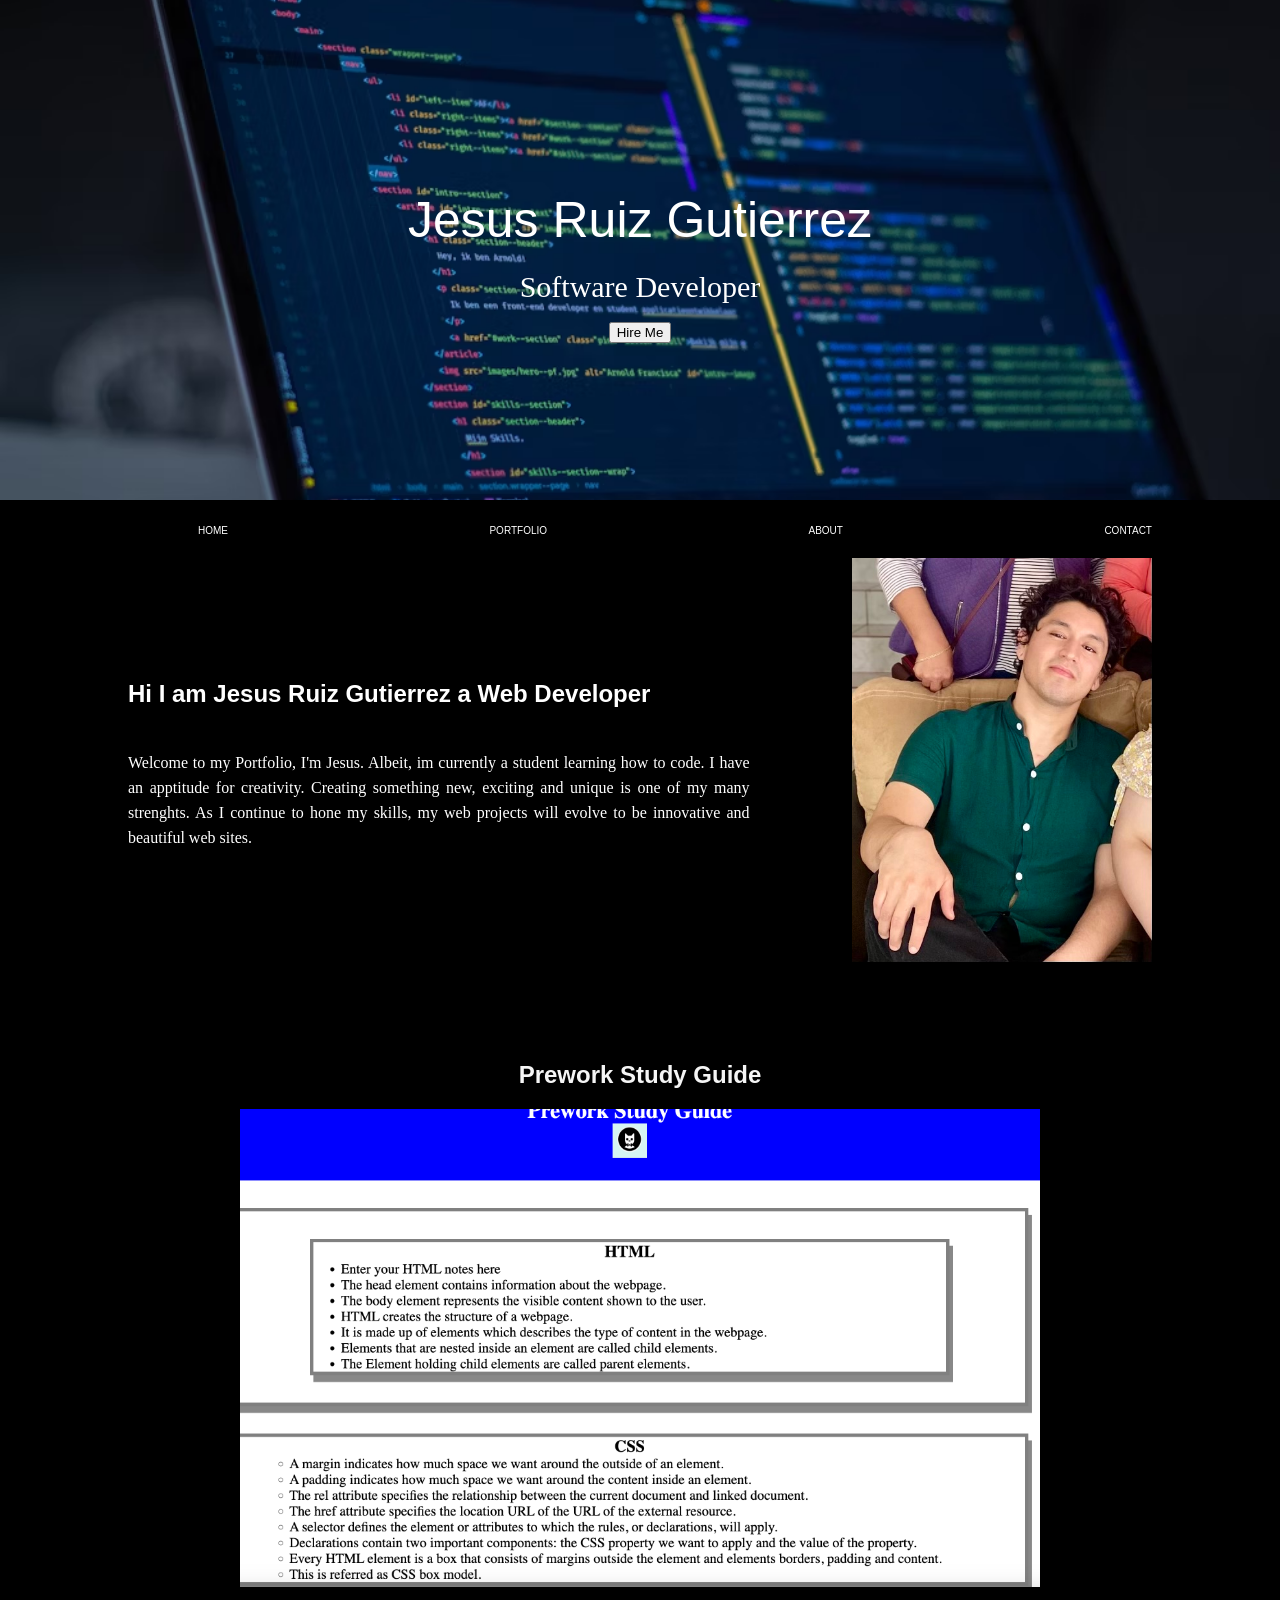
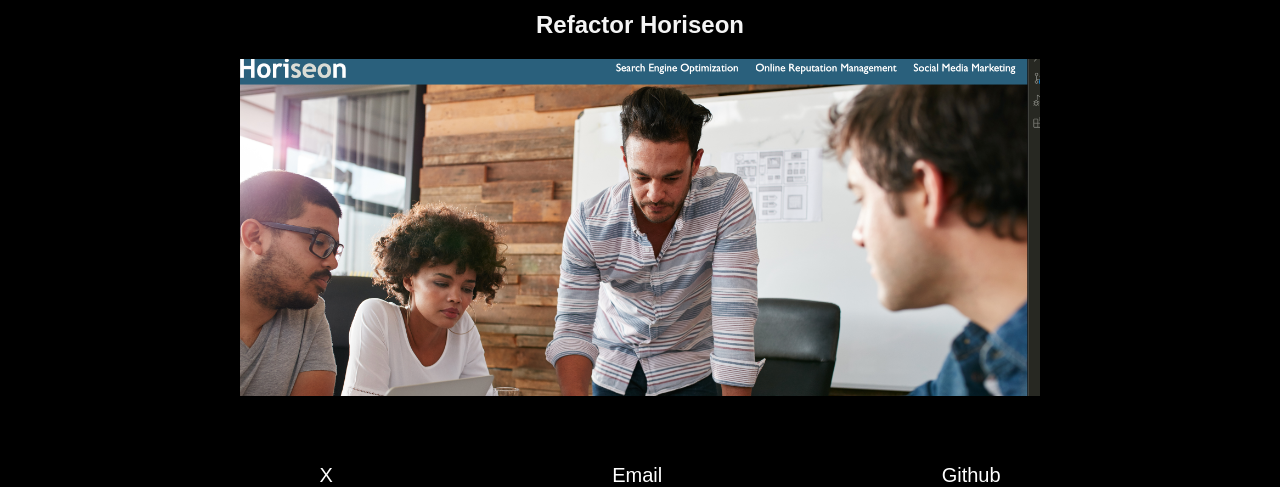
==== index.html @ 9ac9cf80 "deploy" ====
<!DOCTYPE html>
<html lang="en">
  <head>
    <meta charset="UTF-8" />
    <meta name="viewport" content="width=device-width, initial-scale=1.0" />
    <link rel="stylesheet" href="style.css" />
    <title>Portfolio</title>
  </head>

  <body>
    <!-- designing my header -->
    <header>
      <div class="hero">
        <div class="hero-image">
          <div class="hero-text">
            <h1>Jesus Ruiz Gutierrez</h1>
            <p>Software Developer</p>
            <div class="action-button">
              <button class="hire-me">Hire Me</button>
            </div>
          </div>
        </div>
      </div>
    </header>

    <header>
      <div class="container">
        <nav class="navbar">
          <li>
            <a href="#Home" class="active">Home</a>
          </li>
          <li>
            <a href="#portfolio" class="active">Portfolio</a>
          </li>
          <li>
            <a href="about" class="active">About</a>
          </li>
          <li>
            <a href="#contact" class="active">Contact</a>
          </li>
        </nav>
      </div>
    </header>

    <header>
      <div></div>
    </header>

    <!--introduction-->
    <main>
      <div class="container2">
        <section class="intro" id="my-intro">
          <div class="intro-txt">
            <h2>
              Hi I am <strong>Jesus Ruiz Gutierrez</strong> a Web Developer
            </h2>

            <p>
              Welcome to my Portfolio, I'm Jesus. Albeit, im currently a student
              learning how to code. I have an apptitude for creativity. Creating
              something new, exciting and unique is one of my many strenghts. As
              I continue to hone my skills, my web projects will evolve to be
              innovative and beautiful web sites.
            </p>
          </div>
          <img
            class="intro-img"
            src="./IMG_7335.jpeg"
            alt="Jesus Ruiz Gutierrez" />
        </section>
      </div>
      <!--My Work-->

      <div class="my-work">
        <h1>MY Work</h1>

        <section class="prework-study-guide">
          <h2>Prework Study Guide</h2>
          <a href="https://jesse437.github.io/prework-study-guide/"
            ><img
              class="my-work-img"
              src="Screenshot 2024-04-11 at 3.03.16 PM.png"
              alt="PSG"
          /></a>
        </section>

        <section class="second-my-work">
          <h2>Refactor Horiseon</h2>

          <a href="https://jesse437.github.io/refactor-horiseon/"
            ><img
              class="my-work-img2"
              src="Screenshot 2024-04-11 at 3.02.39 PM.png"
              alt="RH" />
          </a>
        </section>
      </div>
    </main>

    <footer class="social-media">
      <div class="social-media-contact">
        <ul>
          <li><a href="https://X.com">X</a></li>
          <li><a href="www.jesse437@icloud.com">Email</a></li>
          <li><a href="https://github.com">Github</a></li>
        </ul>
      </div>
    </footer>
  </body>
</html>
---- style.css ----
body {
    background: black;
    margin: 0;
    padding: 0;
    height: 100vh;
    font-family: Verdana, Geneva, Tahoma, sans-serif;
    font-weight: 300;
    
}

.hero-image {
    background-image: url(photo-1555066931-4365d14bab8c.avif);
    background-position: center;
    background-size: cover;
    height: 500px;
    display: flex;
    justify-content: center;
    align-items: center;

}


.hero-text {
    color: white;
    text-align: center;
    align-items: center;
}

.hero-text h1 {
    font-size: 50px;
    font-weight: 500;
}

.hero-text p {
    font-size: 30px;
    font-weight: 500;
    line-height: 10px;
    
}

.hero h1 {
    align-items: center;
    color: white;
}

.action_button {
    text-decoration: none;
    display: inline-block;
    
}

.container {
    width: 80%;
    margin: 0 auto;
}

.container2 p {
    display: flex;
    align-items: baseline;
    
}




nav {
    display: flex;
    align-items: center;
    justify-content: space-between;
    flex-wrap: wrap;
}

nav li {
    margin: 0;
    padding: 0;
    list-style: none;
    display: inline-block;
    margin-left: 70px;
    padding-top: 20px;

}

nav a {
    color: white;
    text-decoration: none;
    text-transform: uppercase;
    font-size: 10px;
}


.action-button hover {
    color: blue;
}


p {
    color: white;
    font-family: Georgia, 'Times New Roman', Times, serif;
    justify-content: right;
}

.title{
    color: white;
}
.intro{
display: flex;

width: 80%;
margin: 20px auto;
}

.intro-txt{
    display: flex;
    flex-direction: column;
    justify-content: center;
}
.intro-txt h2{
    line-height: 40px;
    color: white;
}
.intro-txt p{
    line-height: 25px;
    text-align: justify;
}

.intro-img{
    width: 300px;
    margin-left: 10%;
}


.prework-study-guide img{
    width: 800px;
}

.prework-study-guide {
    color: whitesmoke;
    width: 80%;
    display: flex;
    justify-content: center;
    flex-direction: column;
    align-items: center;
    margin: 0 auto;
}


.second-my-work img{
    width: 800px;
}

.second-my-work {
    color: whitesmoke;
    width: 80%;
    display: flex;
    justify-content: center;
    flex-direction: column;
    align-items: center;
    margin: 0 auto;
}


.social-media{
    margin-top: 5%;
    margin-bottom: 5%;
}
.social-media-contact ul{
    display: flex;
    justify-content: space-evenly;

    
}

.social-media-contact ul a{
    color: white;
    text-decoration: none;
    font-size: 20px;
}
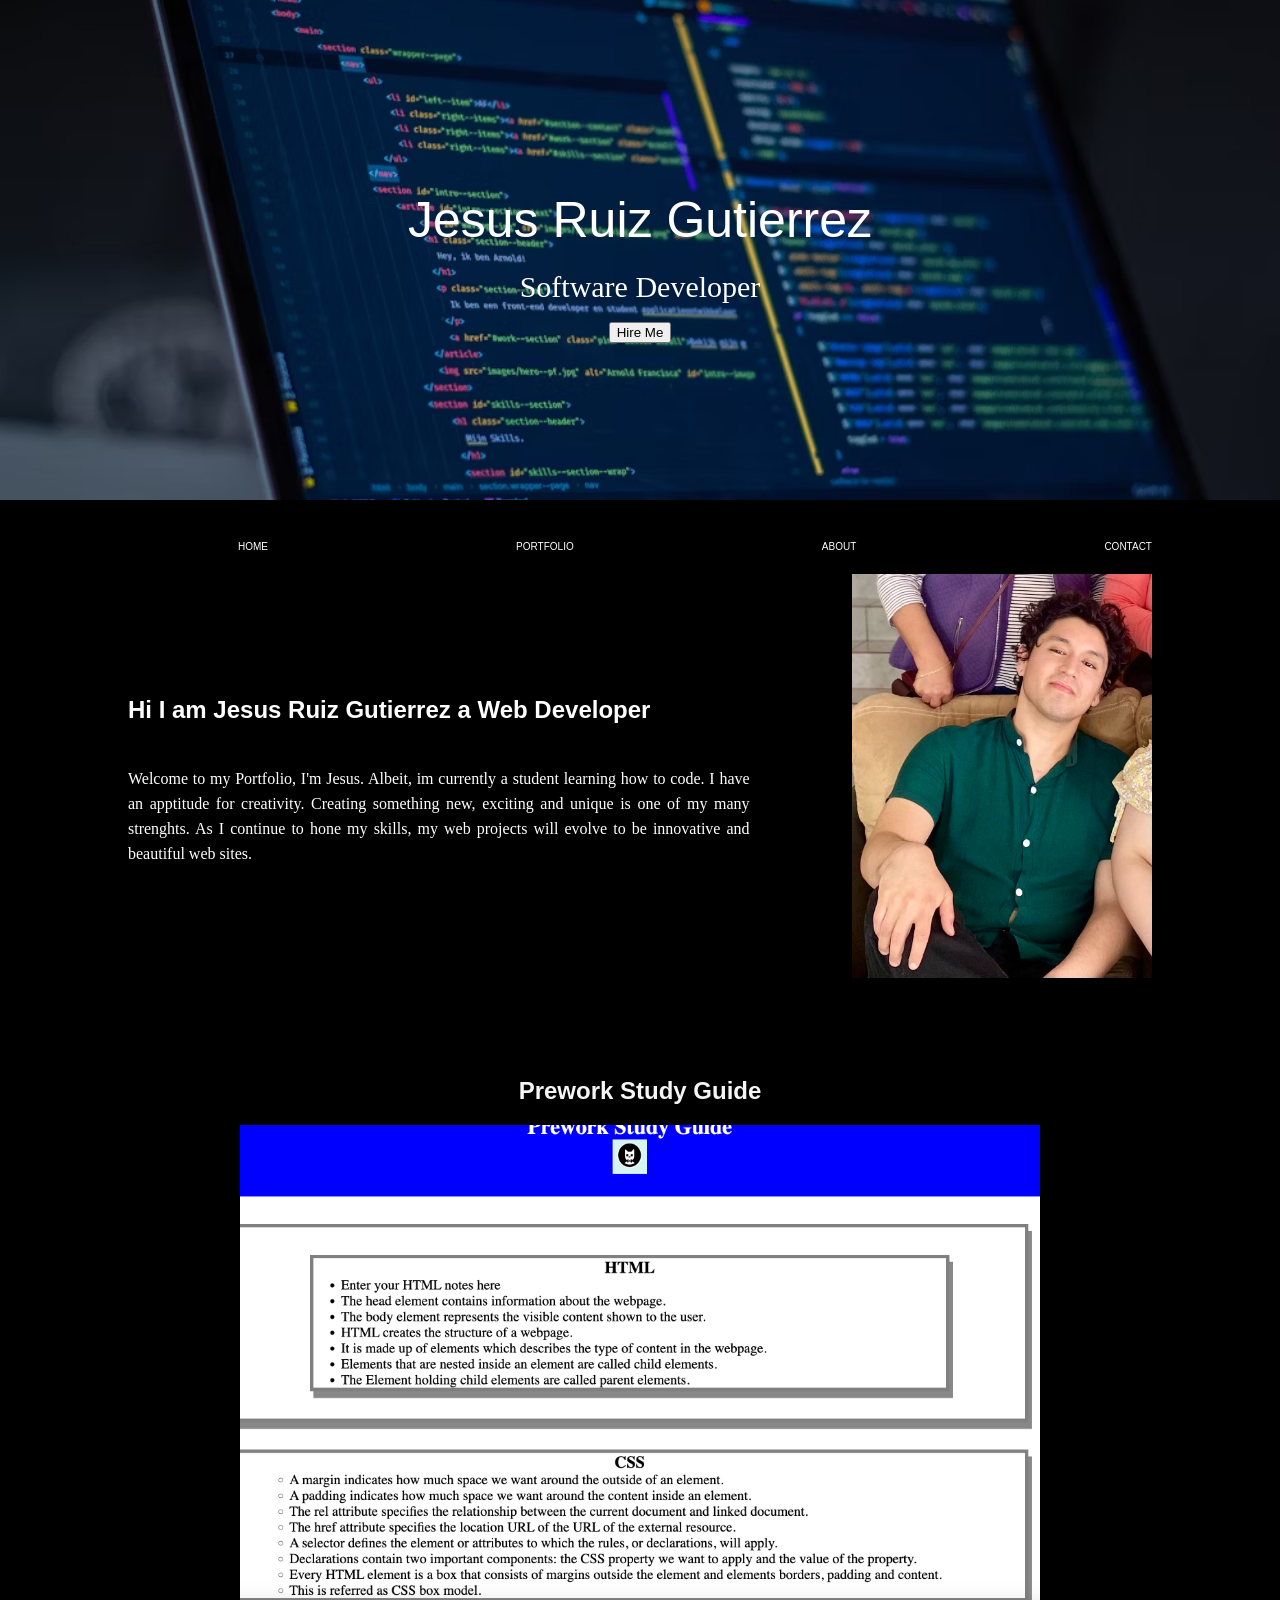
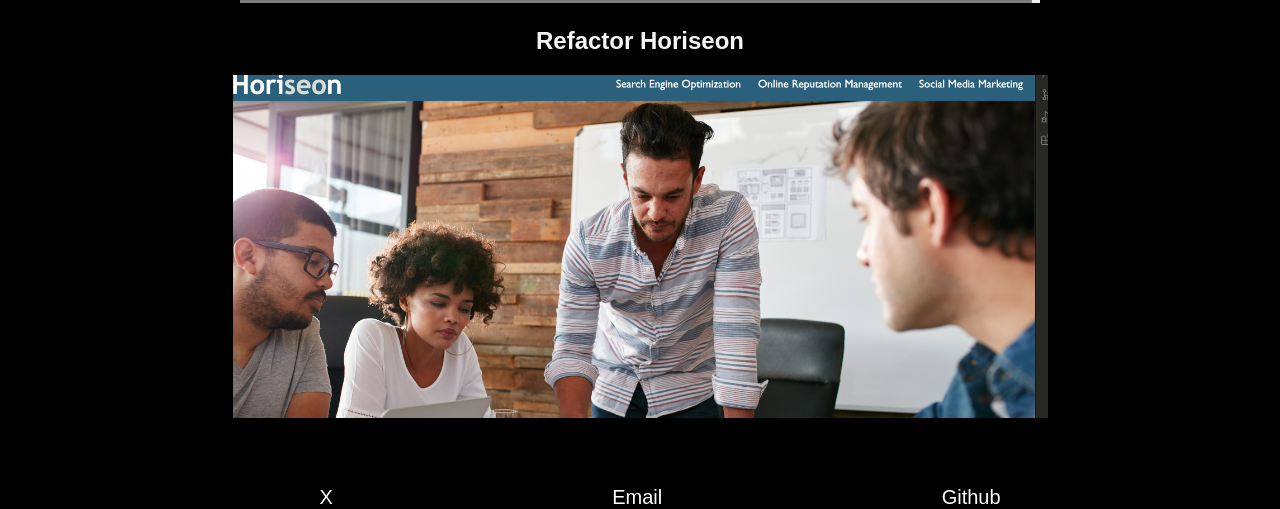
==== commit e39690ee: "fixed navbar function" ====
--- a/index.html
+++ b/index.html
@@ -3,6 +3,7 @@
   <head>
     <meta charset="UTF-8" />
     <meta name="viewport" content="width=device-width, initial-scale=1.0" />
+    <!--Where ive added my css-->
     <link rel="stylesheet" href="style.css" />
     <title>Portfolio</title>
   </head>
@@ -22,22 +23,26 @@
         </div>
       </div>
     </header>
-
+    <!--I improved my navbar-->
+    <!--Please test-->
+    <!--I added ul to my li-->
     <header>
       <div class="container">
         <nav class="navbar">
-          <li>
-            <a href="#Home" class="active">Home</a>
-          </li>
-          <li>
-            <a href="#portfolio" class="active">Portfolio</a>
-          </li>
-          <li>
-            <a href="about" class="active">About</a>
-          </li>
-          <li>
-            <a href="#contact" class="active">Contact</a>
-          </li>
+          <ul>
+            <li>
+              <a href="#Home" class="active">Home</a>
+            </li>
+            <li>
+              <a href="#portfolio">Portfolio</a>
+            </li>
+            <li>
+              <a href="#about">About</a>
+            </li>
+            <li>
+              <a href="#contact">Contact</a>
+            </li>
+          </ul>
         </nav>
       </div>
     </header>
@@ -49,8 +54,8 @@
     <!--introduction-->
     <main>
       <div class="container2">
-        <section class="intro" id="my-intro">
-          <div class="intro-txt">
+        <section class="about-me" id="about">
+          <div class="about-txt">
             <h2>
               Hi I am <strong>Jesus Ruiz Gutierrez</strong> a Web Developer
             </h2>
@@ -64,41 +69,41 @@
             </p>
           </div>
           <img
-            class="intro-img"
-            src="./IMG_7335.jpeg"
+            class="about-img"
+            src="/assets /IMG_7335.jpeg"
             alt="Jesus Ruiz Gutierrez" />
         </section>
       </div>
       <!--My Work-->
 
-      <div class="my-work">
+      <div class="portfolio1">
         <h1>MY Work</h1>
 
-        <section class="prework-study-guide">
+        <section class="first-portfolio" id="portfolio">
           <h2>Prework Study Guide</h2>
           <a href="https://jesse437.github.io/prework-study-guide/"
             ><img
               class="my-work-img"
-              src="Screenshot 2024-04-11 at 3.03.16 PM.png"
+              src="assets /Screenshot 2024-04-11 at 3.03.16 PM.png"
               alt="PSG"
           /></a>
         </section>
 
-        <section class="second-my-work">
+        <section class="portfolio2">
           <h2>Refactor Horiseon</h2>
 
           <a href="https://jesse437.github.io/refactor-horiseon/"
             ><img
               class="my-work-img2"
-              src="Screenshot 2024-04-11 at 3.02.39 PM.png"
+              src="assets /Screenshot 2024-04-11 at 3.02.39 PM.png"
               alt="RH" />
           </a>
         </section>
       </div>
     </main>
-
-    <footer class="social-media">
-      <div class="social-media-contact">
+    <!--This is where my contact info is located-->
+    <footer class="contact">
+      <div class="my-contact" id="contact">
         <ul>
           <li><a href="https://X.com">X</a></li>
           <li><a href="www.jesse437@icloud.com">Email</a></li>
--- a/style.css
+++ b/style.css
@@ -1,3 +1,5 @@
+/*Ive organized my css file from top to bottom*/
+
 body {
     background: black;
     margin: 0;
@@ -7,9 +9,10 @@
     font-weight: 300;
     
 }
+/*The main image on top of my website*/
 
 .hero-image {
-    background-image: url(photo-1555066931-4365d14bab8c.avif);
+    background-image: url('./assets /photo-1555066931-4365d14bab8c.avif');
     background-position: center;
     background-size: cover;
     height: 500px;
@@ -24,6 +27,7 @@
     color: white;
     text-align: center;
     align-items: center;
+
 }
 
 .hero-text h1 {
@@ -60,10 +64,9 @@
     
 }
 
+/*My navigation link are here*/
 
-
-
-nav {
+nav ul {
     display: flex;
     align-items: center;
     justify-content: space-between;
@@ -87,8 +90,17 @@
     font-size: 10px;
 }
 
+.navbar a:hover {
+    background-color: blue;
+}
 
-.action-button hover {
+.action-button {
+    text-decoration: none;
+    display: inline-block;
+}
+
+
+.action-button:hover {
     color: blue;
 }
 
@@ -102,38 +114,38 @@
 .title{
     color: white;
 }
-.intro{
+.about-me{
 display: flex;
 
 width: 80%;
 margin: 20px auto;
 }
 
-.intro-txt{
+.about-txt{
     display: flex;
     flex-direction: column;
     justify-content: center;
 }
-.intro-txt h2{
+.about-txt h2{
     line-height: 40px;
     color: white;
 }
-.intro-txt p{
+.about-txt p{
     line-height: 25px;
     text-align: justify;
 }
 
-.intro-img{
+.about-img{
     width: 300px;
     margin-left: 10%;
 }
 
-
-.prework-study-guide img{
+/*please click on the image to see the magic*/
+#portfolio img{
     width: 800px;
 }
 
-.prework-study-guide {
+#portfolio {
     color: whitesmoke;
     width: 80%;
     display: flex;
@@ -143,12 +155,13 @@
     margin: 0 auto;
 }
 
-
-.second-my-work img{
-    width: 800px;
+/*I increased the width by 15px to match the size of the first image*/
+/*Please click on the image to see the magic*/
+.portfolio2 img{
+    width: 815px;
 }
 
-.second-my-work {
+.portfolio2 {
     color: whitesmoke;
     width: 80%;
     display: flex;
@@ -158,19 +171,19 @@
     margin: 0 auto;
 }
 
-
-.social-media{
+/*My contacts are fully functional*/
+#contact{
     margin-top: 5%;
     margin-bottom: 5%;
 }
-.social-media-contact ul{
+#contact ul{
     display: flex;
     justify-content: space-evenly;
 
     
 }
 
-.social-media-contact ul a{
+#contact ul a{
     color: white;
     text-decoration: none;
     font-size: 20px;
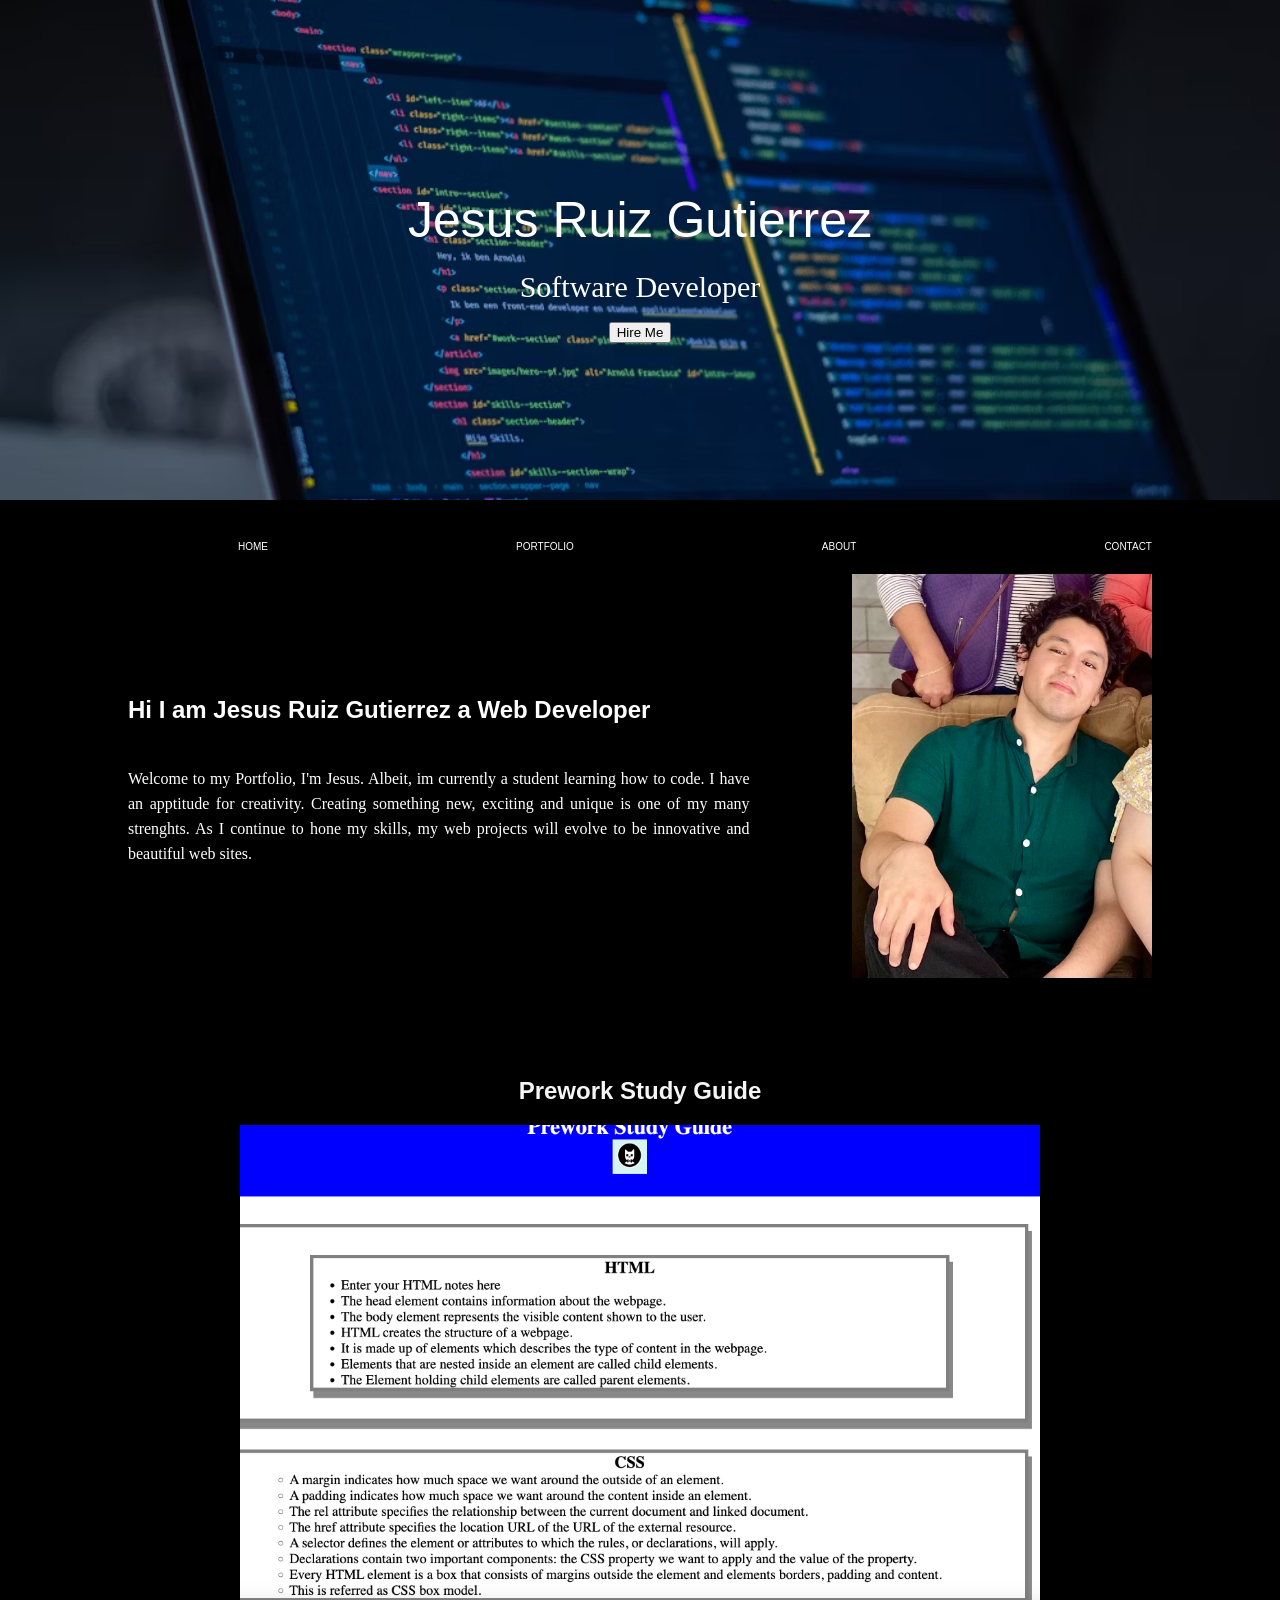
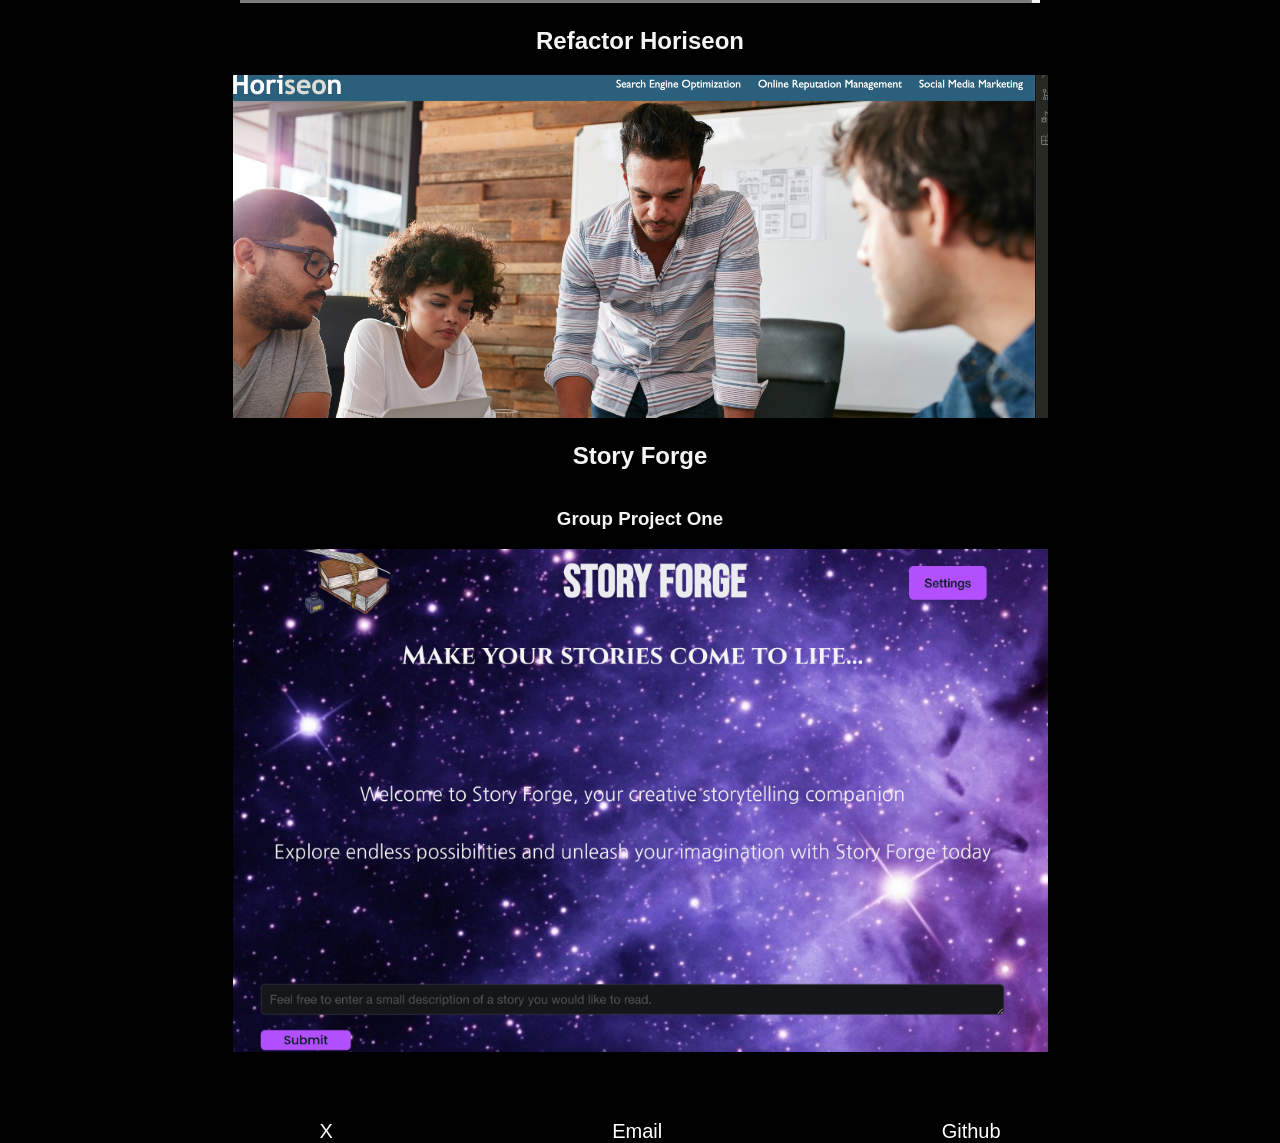
==== commit c303665e: "added changes to index.html, style.css and added a photo" ====
--- a/index.html
+++ b/index.html
@@ -1,115 +1,117 @@
 <!DOCTYPE html>
 <html lang="en">
-  <head>
-    <meta charset="UTF-8" />
-    <meta name="viewport" content="width=device-width, initial-scale=1.0" />
-    <!--Where ive added my css-->
-    <link rel="stylesheet" href="style.css" />
-    <title>Portfolio</title>
-  </head>
 
-  <body>
-    <!-- designing my header -->
-    <header>
-      <div class="hero">
-        <div class="hero-image">
-          <div class="hero-text">
-            <h1>Jesus Ruiz Gutierrez</h1>
-            <p>Software Developer</p>
-            <div class="action-button">
-              <button class="hire-me">Hire Me</button>
-            </div>
+<head>
+  <meta charset="UTF-8" />
+  <meta name="viewport" content="width=device-width, initial-scale=1.0" />
+  <!--Where ive added my css-->
+  <link rel="stylesheet" href="style.css" />
+  <title>Portfolio</title>
+</head>
+
+<body>
+  <!-- designing my header -->
+  <header>
+    <div class="hero">
+      <div class="hero-image">
+        <div class="hero-text">
+          <h1>Jesus Ruiz Gutierrez</h1>
+          <p>Software Developer</p>
+          <div class="action-button">
+            <button class="hire-me">Hire Me</button>
           </div>
         </div>
       </div>
-    </header>
-    <!--I improved my navbar-->
-    <!--Please test-->
-    <!--I added ul to my li-->
-    <header>
-      <div class="container">
-        <nav class="navbar">
-          <ul>
-            <li>
-              <a href="#Home" class="active">Home</a>
-            </li>
-            <li>
-              <a href="#portfolio">Portfolio</a>
-            </li>
-            <li>
-              <a href="#about">About</a>
-            </li>
-            <li>
-              <a href="#contact">Contact</a>
-            </li>
-          </ul>
-        </nav>
-      </div>
-    </header>
+    </div>
+  </header>
+  <!--I improved my navbar-->
+  <!--Please test-->
+  <!--I added ul to my li-->
+  <header>
+    <div class="container">
+      <nav class="navbar">
+        <ul>
+          <li>
+            <a href="#Home" class="active">Home</a>
+          </li>
+          <li>
+            <a href="#portfolio">Portfolio</a>
+          </li>
+          <li>
+            <a href="#about">About</a>
+          </li>
+          <li>
+            <a href="#contact">Contact</a>
+          </li>
+        </ul>
+      </nav>
+    </div>
+  </header>
 
-    <header>
-      <div></div>
-    </header>
+  <header>
+    <div></div>
+  </header>
 
-    <!--introduction-->
-    <main>
-      <div class="container2">
-        <section class="about-me" id="about">
-          <div class="about-txt">
-            <h2>
-              Hi I am <strong>Jesus Ruiz Gutierrez</strong> a Web Developer
-            </h2>
+  <!--introduction-->
+  <main>
+    <div class="container2">
+      <section class="about-me" id="about">
+        <div class="about-txt">
+          <h2>
+            Hi I am <strong>Jesus Ruiz Gutierrez</strong> a Web Developer
+          </h2>
 
-            <p>
-              Welcome to my Portfolio, I'm Jesus. Albeit, im currently a student
-              learning how to code. I have an apptitude for creativity. Creating
-              something new, exciting and unique is one of my many strenghts. As
-              I continue to hone my skills, my web projects will evolve to be
-              innovative and beautiful web sites.
-            </p>
-          </div>
-          <img
-            class="about-img"
-            src="/assets /IMG_7335.jpeg"
-            alt="Jesus Ruiz Gutierrez" />
-        </section>
-      </div>
-      <!--My Work-->
+          <p>
+            Welcome to my Portfolio, I'm Jesus. Albeit, im currently a student
+            learning how to code. I have an apptitude for creativity. Creating
+            something new, exciting and unique is one of my many strenghts. As
+            I continue to hone my skills, my web projects will evolve to be
+            innovative and beautiful web sites.
+          </p>
+        </div>
+        <img class="about-img" src="./assets /IMG_7335.jpeg" alt="Jesus Ruiz Gutierrez" />
+      </section>
+    </div>
+    <!--My Work-->
 
-      <div class="portfolio1">
-        <h1>MY Work</h1>
+    <div class="portfolio1">
+      <h1>MY Work</h1>
 
-        <section class="first-portfolio" id="portfolio">
-          <h2>Prework Study Guide</h2>
-          <a href="https://jesse437.github.io/prework-study-guide/"
-            ><img
-              class="my-work-img"
-              src="assets /Screenshot 2024-04-11 at 3.03.16 PM.png"
-              alt="PSG"
-          /></a>
-        </section>
+      <section class="first-portfolio" id="portfolio">
+        <h2>Prework Study Guide</h2>
+        <a href="https://jesse437.github.io/prework-study-guide/"><img class="my-work-img"
+            src="assets /Screenshot 2024-04-11 at 3.03.16 PM.png" alt="PSG" /></a>
+      </section>
 
-        <section class="portfolio2">
-          <h2>Refactor Horiseon</h2>
+      <section class="portfolio2">
+        <h2>Refactor Horiseon</h2>
 
-          <a href="https://jesse437.github.io/refactor-horiseon/"
-            ><img
-              class="my-work-img2"
-              src="assets /Screenshot 2024-04-11 at 3.02.39 PM.png"
-              alt="RH" />
-          </a>
-        </section>
-      </div>
-    </main>
-    <!--This is where my contact info is located-->
-    <footer class="contact">
-      <div class="my-contact" id="contact">
-        <ul>
-          <li><a href="https://X.com">X</a></li>
-          <li><a href="www.jesse437@icloud.com">Email</a></li>
-          <li><a href="https://github.com">Github</a></li>
-        </ul>
-      </div>
-    </footer>
-  </body>
-</html>
+        <a href="https://jesse437.github.io/refactor-horiseon/"><img class="my-work-img2"
+            src="assets /Screenshot 2024-04-11 at 3.02.39 PM.png" alt="RH" />
+        </a>
+      </section>
+
+      <section class="portfolio3">
+        <h2>Story Forge</h2>
+        <h3>Group Project One</h3>
+
+        <a href="https://jy8liu.github.io/UCI-Bootcamp-Project-1/"><img class="my-work-img3"
+            src="assets /storyforge.png" alt="SF" />
+        </a>
+      </section>
+
+    </div>
+  </main>
+  <!--This is where my contact info is located-->
+  <footer class="contact">
+    <div class="my-contact" id="contact">
+      <ul>
+        <li><a href="https://X.com">X</a></li>
+        <li><a href="www.jesse437@icloud.com">Email</a></li>
+        <li><a href="https://github.com">Github</a></li>
+      </ul>
+    </div>
+  </footer>
+</body>
+
+</html>
--- a/style.css
+++ b/style.css
@@ -171,6 +171,22 @@
     margin: 0 auto;
 }
 
+.portfolio3 {
+    color: whitesmoke;
+    width: 80%;
+    display: flex;
+    justify-content: center;
+    flex-direction: column;
+    align-items: center;
+    margin: 0 auto;
+}
+
+.portfolio3 img{
+    width: 815px;
+}
+
+
+
 /*My contacts are fully functional*/
 #contact{
     margin-top: 5%;
